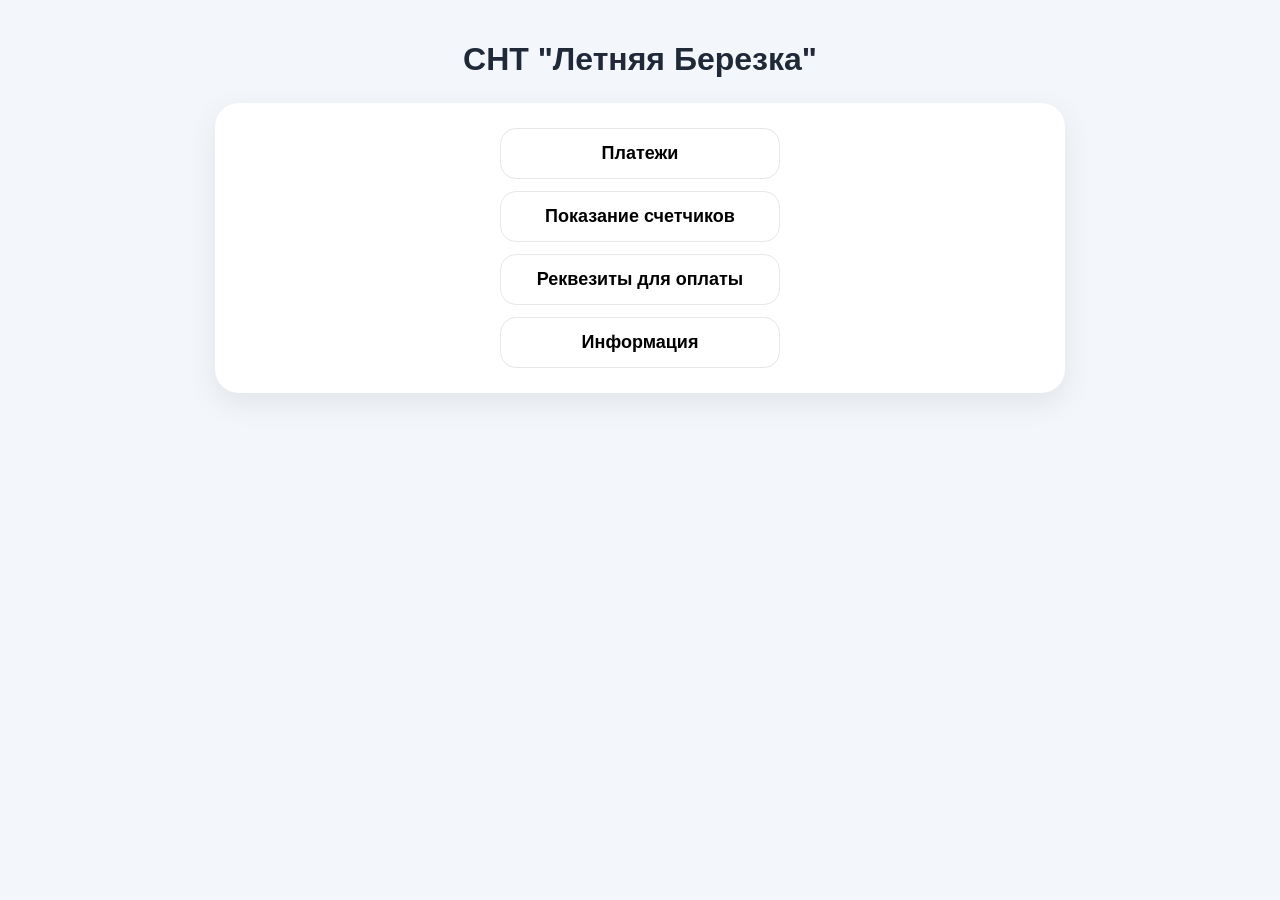
==== index.html @ 4006a9f7 "Add files via upload" ====
<!DOCTYPE html>
<html lang="ru">
<head>
<meta charset="UTF-8">
<meta name="viewport" content="width=device-width, initial-scale=1.0">
<link rel="stylesheet" href="style.css">
</head>
<body>
<div>
    <h1>СНТ "Летняя Березка"</h1>
</div>
<div id="content">
    <div class="menu">
        <button onclick="location.href='payments.html'">
            Платежи
        </button>

        <button onclick="location.href='info.html'">
            Показание счетчиков
        </button>

        <button onclick="location.href='details.html'">
            Реквезиты для оплаты
        </button>

        <button onclick="location.href='inf.html'">
            Информация
        </button>
    </div>
</div>

</body>
</html>
---- style.css ----
body {
    font-family: Arial, sans-serif;
    background: #f3f6fb;
    margin: 0;
    padding: 20px;
    color: #1f2937;
}

/* Карточка */
#content,
.container {
    max-width: 800px;
    margin: auto;
    background: white;
    border-radius: 24px;
    padding: 25px;
    box-shadow: 0 10px 30px rgba(0,0,0,.08);
}

/* Заголовок */
#title,
h1 {
    text-align: center;
    font-size: 32px;
    font-weight: 700;
    margin-bottom: 25px;
}

/* Сетка участков */
#plots {
    display: grid;
    grid-template-columns: repeat(auto-fill, minmax(75px, 1fr));
    gap: 12px;
}

/* Кнопки */
button,
.plot-btn {
    background: white;
    border: 1px solid #e5e7eb;
    border-radius: 16px;
    padding: 14px;
    font-size: 18px;
    font-weight: 600;
    cursor: pointer;
    transition: .2s;
}

.menu {
    display: flex;
    flex-direction: column;
    align-items: center;
    gap: 12px;
}

.menu button {
    width: 280px;
}

button:hover,
.plot-btn:hover {
    transform: translateY(-2px);
    box-shadow: 0 6px 18px rgba(0,0,0,.12);
}

/* Подзаголовки */
h2 {
    font-size: 26px;
    margin-bottom: 20px;
}

h3 {
    font-size: 20px;
    padding-bottom: 6px;
    margin-top: 25px;
    border-bottom: none;

}

/* Строки долгов */
.debt-row,
.payment-line {
    background: #f8fafc;
    border-radius: 12px;
    padding: 10px 14px;
    margin-bottom: 8px;
}

/* Общий долг */
.total-debt {
    background: #fff4e5;
    padding: 15px;
    border-radius: 14px;
    font-size: 24px;
    font-weight: bold;
    margin-top: 15px;
}

/* Оплачено */
.total-paid {
    background: #eafaf0;
    padding: 15px;
    border-radius: 14px;
    font-size: 24px;
    font-weight: bold;
    margin-top: 15px;
}

/* Назад */
.back-btn {
    display: inline-block;
    margin-top: 20px;
    padding: 14px 20px;
    background: #2563eb;
    color: white;
    text-decoration: none;
    border-radius: 12px;
    font-weight: bold;
}

.section-line {
    height: 2px;
    background: #e5e7eb;
    margin: 12px 0;
}
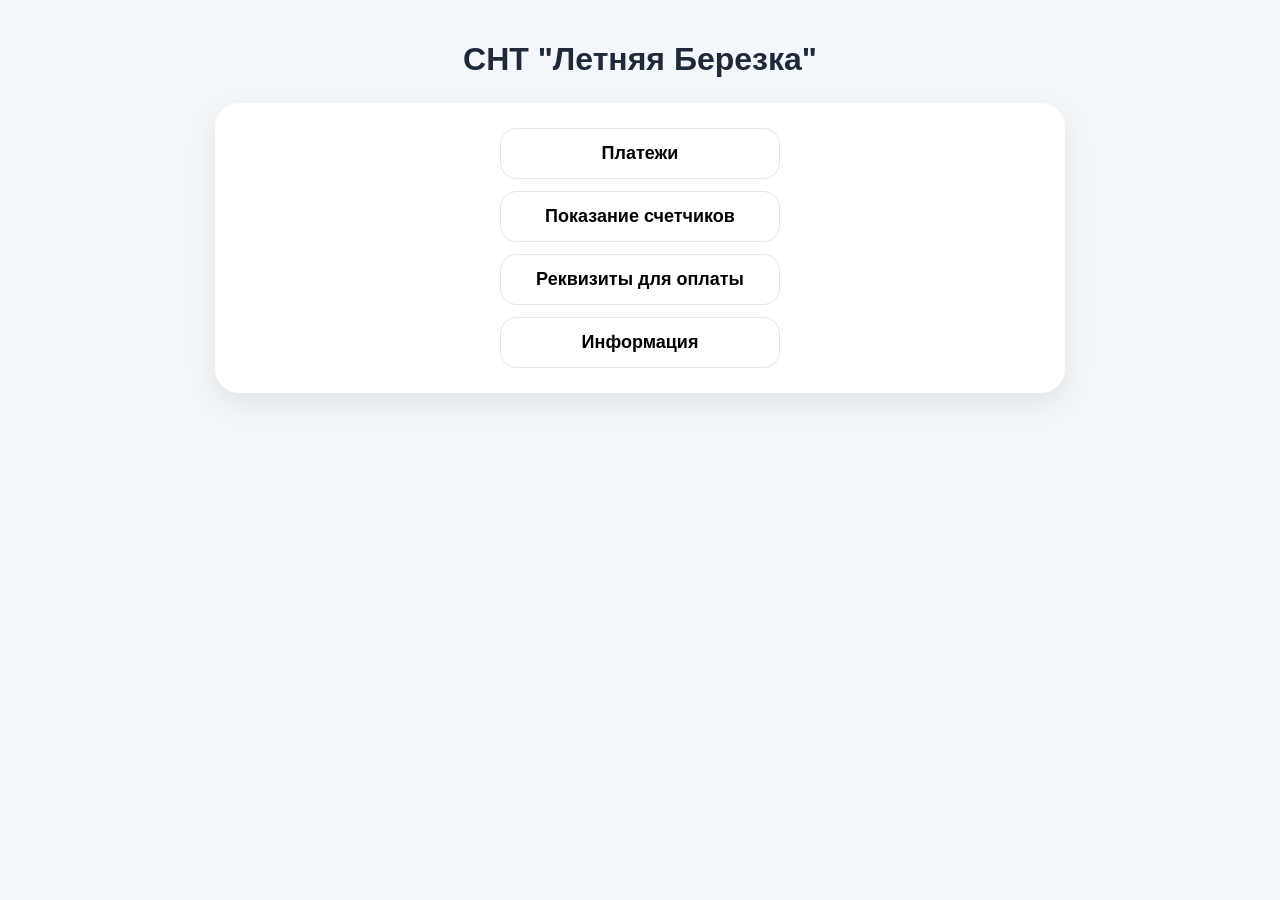
==== commit 0d60351d: "Update index.html" ====
--- a/index.html
+++ b/index.html
@@ -20,7 +20,7 @@
         </button>
 
         <button onclick="location.href='details.html'">
-            Реквезиты для оплаты
+            Реквизиты для оплаты
         </button>
 
         <button onclick="location.href='inf.html'">
@@ -30,4 +30,4 @@
 </div>
 
 </body>
-</html>+</html>
